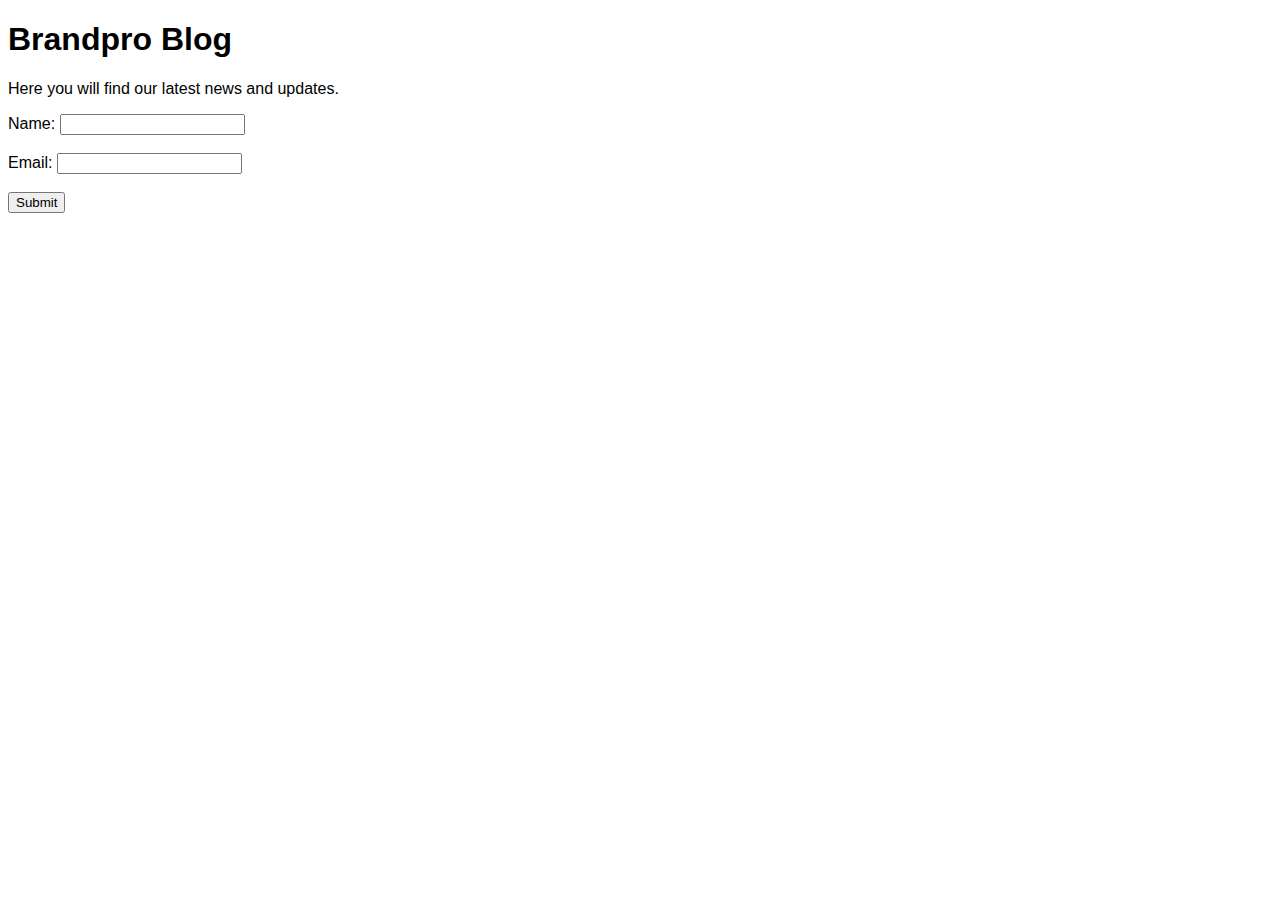
==== blog.html @ 8ccb5718 "Initial commit" ====
<!DOCTYPE html>
<html>
<head>
	<title>Brandpro Blog</title>
<link rel="stylesheet" type="text/css" href="common.css">


</head>
<body>
	<h1>Brandpro Blog</h1>
	<p>Here you will find our latest news and updates.</p>
	<form action="/submit-ambassador/" method="POST">
		<label for="name">Name:</label>
		<input type="text" id="name" name="name" required><br><br>
		<label for="email">Email:</label>
		<input type="email" id="email" name="email" required><br><br>
		<input type="submit" value="Submit">
	</form>
</body>
</html>
---- common.css ----
/* Use a modern, sans-serif font for headings and body text */
body {
  font-family: 'Segoe UI', Tahoma, Geneva, Verdana, sans-serif;
}

h1, h2, h3, h4, h5, h6 {
  font-family: 'Roboto', sans-serif;
  font-weight: bold;
}

/* Add a background image that creates a futuristic, sci-fi feel */
body {
  background-image: url('https://www.example.com/futuristic-bg.jpg');
  background-size: cover;
}

/* Use bright, neon colors for accents */
a {
  color: #ff00ff;
}

button {
  background-color: #00ff00;
  color: #000000;
  border-radius: 5px;
  border: none;
  padding: 10px 20px;
  font-size: 16px;
}

/* Use modern, geometric shapes and patterns */
.container {
  width: 90%;
  margin: auto;
  display: flex;
  flex-wrap: wrap;
  justify-content: space-between;
}

.card {
  background-color: #ffffff;
  border-radius: 10px;
  box-shadow: 0 4px 8px 0 rgba(0,0,0,0.2);
  transition: 0.3s;
  width: 30%;
  margin-bottom: 30px;
}

.card:hover {
  box-shadow: 0 8px 16px 0 rgba(0,0,0,0.2);
}

.card img {
  width: 100%;
  border-radius: 10px 10px 0 0;
}

.card-content {
  padding: 15px;
}

.card-title {
  font-size: 24px;
  margin-bottom: 15px;
}

.card-text {
  font-size: 16px;
  line-height: 1.5;
  margin-bottom: 15px;
}

/* Use modern, flat icons */
.icon {
  display: inline-block;
  width: 50px;
  height: 50px;
  background-color: #ffffff;
  border-radius: 50%;
  text-align: center;
  line-height: 50px;
  margin-right: 10px;
}

.icon i {
  font-size: 24px;
  color: #000000;
}
/* Mobile Navigation Styles */
label[for="toggle"] {
  display: block;
  text-align: right;
  font-size: 30px;
  line-height: 50px;
  cursor: pointer;
}

#toggle {
  display: none;
}

.mobile-menu {
  position: absolute;
  top: 50px;
  right: 0;
  width: 100%;
  background: #ffffff;
  text-align: center;
  box-shadow: 0px 8px 16px 0px rgba(0,0,0,0.2);
  z-index: 1;
  overflow: hidden;
}

.mobile-menu li {
  display: block;
  margin: 10px 0;
}

.mobile-menu li a {
  display: block;
  padding: 10px 0;
  font-size: 20px;
  color: #000000;
  text-decoration: none;
}

/* Hide mobile menu when checkbox is unchecked */
#toggle:not(:checked) + .mobile-menu {
  display: none;
}
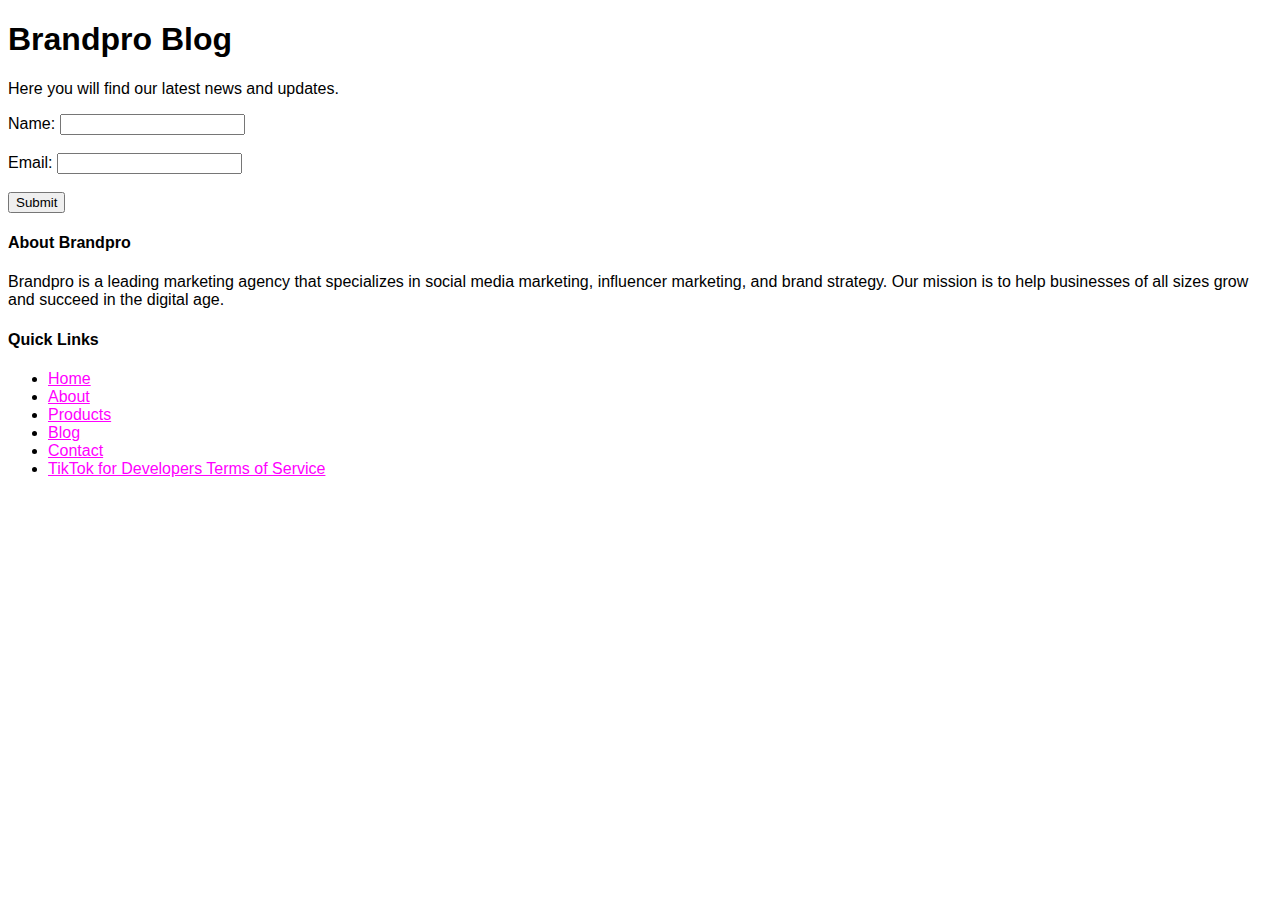
==== commit 76178ab5: "developer terms and conditions" ====
--- a/blog.html
+++ b/blog.html
@@ -2,13 +2,13 @@
 <html>
 <head>
 	<title>Brandpro Blog</title>
-<link rel="stylesheet" type="text/css" href="common.css">
-
-
+	<link rel="stylesheet" type="text/css" href="common.css">
+	<script src="script.js"></script>
 </head>
 <body>
 	<h1>Brandpro Blog</h1>
 	<p>Here you will find our latest news and updates.</p>
+	<div id="ambassadors-container"></div>
 	<form action="/submit-ambassador/" method="POST">
 		<label for="name">Name:</label>
 		<input type="text" id="name" name="name" required><br><br>
@@ -17,4 +17,23 @@
 		<input type="submit" value="Submit">
 	</form>
 </body>
+<footer>
+  <div class="footer-container">
+    <div class="footer-section">
+      <h4>About Brandpro</h4>
+      <p>Brandpro is a leading marketing agency that specializes in social media marketing, influencer marketing, and brand strategy. Our mission is to help businesses of all sizes grow and succeed in the digital age.</p>
+    </div>
+    <div class="footer-section">
+      <h4>Quick Links</h4>
+      <ul>
+        <li><a href="index.html">Home</a></li>
+        <li><a href="about.html">About</a></li>
+        <li><a href="products.html">Products</a></li>
+        <li><a href="blog.html">Blog</a></li>
+        <li><a href="contact.html">Contact</a></li>
+        <li><a href="https://www.tiktok.com/legal/page/global/tik-tok-developer-terms-of-service/en">TikTok for Developers Terms of Service</a></li>
+      </ul>
+  </div>
+</footer>
+
 </html>
